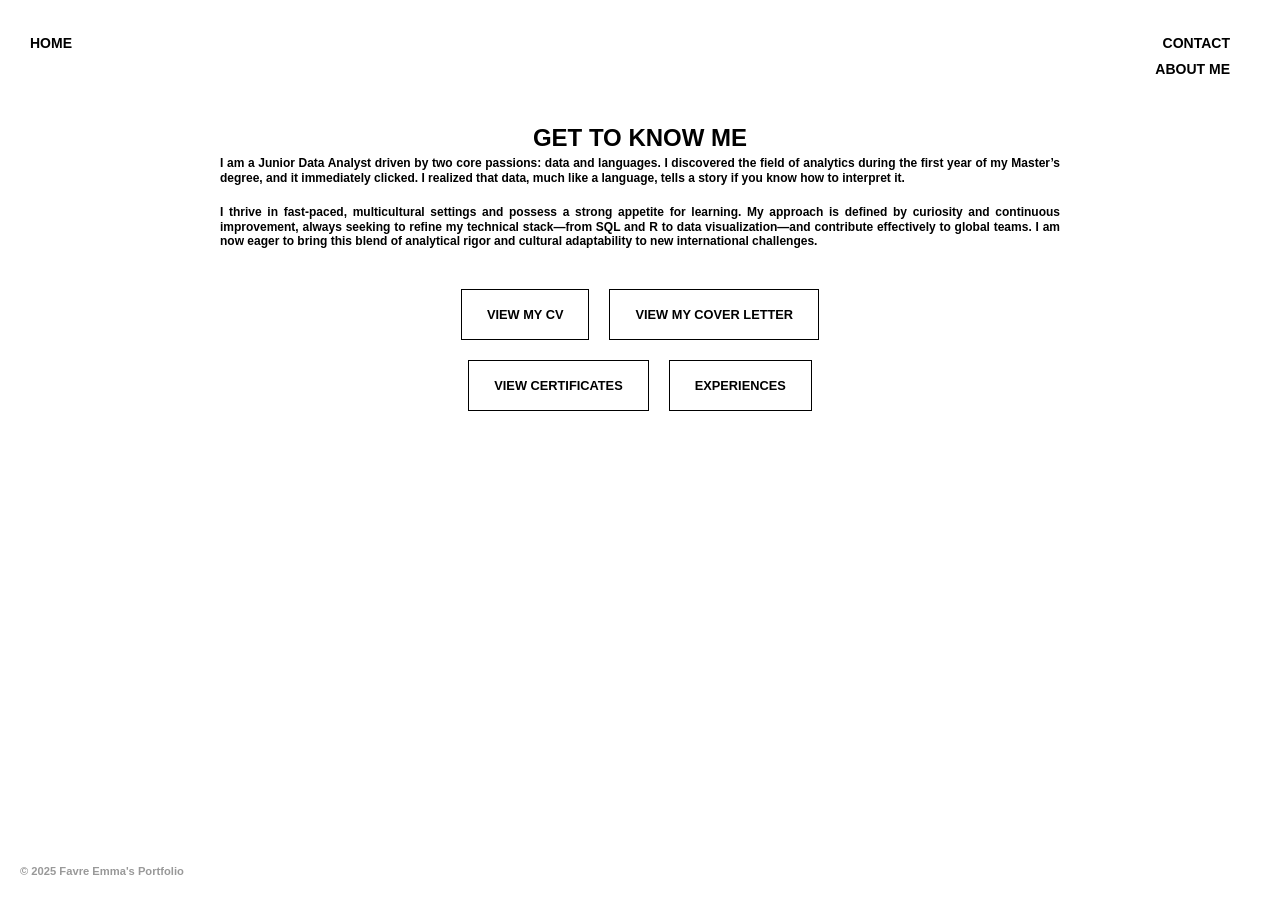
==== about-me.html @ 12399ba2 "update portfolio" ====
<!DOCTYPE html>
<html lang="fr">
    <head>
        <meta charset="UTF-8">
        <meta name="viewport" content="width=device-width, initial-scale=1.0">
        <title>About Me - Favre Emma</title>
        <link rel="stylesheet" href="style.css">
        <link rel="stylesheet" href="https://cdnjs.cloudflare.com/ajax/libs/font-awesome/5.15.4/css/all.min.css">
        <style>
            body {
                background-color: #fff !important;
            }

            /* --- Styles Communs Modaux --- */
            .modal-content {
                background: #fff;
                padding: 40px;
                border-radius: 15px;
                position: relative;
                box-shadow: 0 10px 40px rgba(0,0,0,0.2);
                margin: 5% auto;
                font-family: inherit; 
            }

            .modal-subtitle {
                text-transform: uppercase;
                letter-spacing: 2px;
                color: #888;
                font-size: 0.8rem;
                margin-bottom: 10px;
                display: block;
            }

            .modal-title {
                margin-bottom: 25px;
                font-weight: 700;
                color: #1a1a1a;
            }

            /* --- Grid Certificats --- */
            .cert-grid {
                display: grid;
                grid-template-columns: repeat(auto-fit, minmax(250px, 1fr));
                gap: 20px;
            }

            .cert-card {
                display: flex;
                align-items: center;
                padding: 20px;
                background: #fdfdfd;
                border: 1px solid #eee;
                border-radius: 12px;
                transition: transform 0.3s ease, box-shadow 0.3s ease;
            }

            .cert-card:hover {
                transform: translateY(-5px);
                box-shadow: 0 5px 15px rgba(0,0,0,0.05);
                border-color: #ddd;
            }

            .cert-icon {
                font-size: 1.8rem;
                margin-right: 20px;
                color: #333;
                width: 40px;
                text-align: center;
            }

            .cert-info h4 { margin: 0 0 5px 0; font-size: 1rem; color: #222; font-family: inherit;}
            .cert-info p { margin: 0 0 10px 0; font-size: 0.85rem; color: #777; font-family: inherit;}
            
            .cert-link {
                font-size: 0.7rem;
                text-decoration: none;
                color: #007bff;
                font-weight: bold;
                text-transform: uppercase;
                font-family: inherit;
            }

            /* --- Badges Expériences --- */
            .exp-badge-container {
                display: flex;
                flex-wrap: wrap;
                gap: 10px;
                justify-content: center;
                margin-top: 20px;
            }

            .exp-badge {
                background: #f8f9fa;
                border: 1px solid #e9ecef;
                padding: 8px 18px;
                border-radius: 50px;
                font-size: 0.85rem;
                color: #444;
                transition: all 0.3s ease;
                font-family: inherit; 
            }

            .exp-badge:hover {
                background: #333;
                color: #fff;
                transform: translateY(-2px);
            }

            .separator {
                display: flex;
                align-items: center;
                text-transform: uppercase;
                font-size: 0.75rem;
                font-weight: 600;
                color: #999;
                margin: 30px 0 15px;
                font-family: inherit; 
            }

            .separator::before, .separator::after {
                content: "";
                flex: 1;
                height: 1px;
                background: #eee;
            }
            .separator::before { margin-right: 15px; }
            .separator::after { margin-left: 15px; }
        </style>
    </head>
<body>

    <div class="sidebar left-sidebar">
        <div class="sidebar-nav">
            <a href="index.html" class="nav-link">HOME</a>
        </div>
    </div>

    <div class="sidebar right-sidebar">
        <div class="sidebar-nav">
            <a href="contact.html" class="nav-link">CONTACT</a>
            <a href="about-me.html" class="nav-link">ABOUT ME</a>
        </div>
    </div>

    <main class="main-content">
        <section class="intro-text about-me-text-container">
            <h1 class="about-me-title">GET TO KNOW ME</h1>
            <p>
                I am a Junior Data Analyst driven by two core passions: data and languages. I discovered the field of analytics during the first year of my Master’s degree, and it immediately clicked. I realized that data, much like a language, tells a story if you know how to interpret it.
            </p>
            <p>
                I thrive in fast-paced, multicultural settings and possess a strong appetite for learning. My approach is defined by curiosity and continuous improvement, always seeking to refine my technical stack—from SQL and R to data visualization—and contribute effectively to global teams. I am now eager to bring this blend of analytical rigor and cultural adaptability to new international challenges.
            </p>
            
            <div class="document-buttons-container">
                <div class="document-button" id="toggle-cv">VIEW MY CV</div>
                <div class="document-button" id="toggle-cover-letter">VIEW MY COVER LETTER</div>
            </div>

            <div class="document-buttons-container" style="margin-top: 20px;">
                <div class="document-button" id="toggle-certificates">VIEW CERTIFICATES</div>
                <div class="document-button" id="toggle-experiences">EXPERIENCES</div>
            </div>
        </section>
    </main>

    <div class="copyright">
        <span>© 2025 Favre Emma's Portfolio</span>
    </div>

    <div id="cv-modal" class="modal">
        <div class="modal-content large-modal">
            <span class="close-button">&times;</span>
            <embed src="assets/CV_Favre_Emma.pdf" type="application/pdf" width="100%" height="100%">
        </div>
    </div>

    <div id="cover-letter-modal" class="modal">
        <div class="modal-content large-modal">
            <span class="close-button">&times;</span>
            <embed src="assets/cover_letter.pdf" type="application/pdf" width="100%" height="100%">
        </div>
    </div>

    <div id="certificates-modal" class="modal">
        <div class="modal-content" style="max-width: 850px;">
            <span class="close-button">&times;</span>
            <span class="modal-subtitle">Technical Validations</span>
            <h2 class="modal-title">Professional Certifications</h2>

            <div class="cert-grid">
                <div class="cert-card">
                    <div class="cert-icon"><i class="fas fa-chart-bar"></i></div>
                    <div class="cert-info">
                        <h4>Google Data Analytics</h4>
                        <p>Google / Coursera</p>
                        <a href="https://www.credly.com/badges/39c1042d-2c14-4515-90c7-cbc25e7dd420/linked_in_profile" target="_blank" class="cert-link">Verify Credential</a>
                    </div>
                </div>

                <div class="cert-card">
                    <div class="cert-icon"><i class="fas fa-signal"></i></div>
                    <div class="cert-info">
                        <h4>Power BI Data Analyst</h4>
                        <p>Microsoft Professional</p>
                        <a href="#" target="_blank" class="cert-link">Verify Credential</a>
                    </div>
                </div>

                <div class="cert-card">
                    <div class="cert-icon"><i class="fas fa-table"></i></div>
                    <div class="cert-info">
                        <h4>Excel Skills for Business</h4>
                        <p>Macquarie University</p>
                        <a href="https://www.coursera.org/account/accomplishments/specialization/M859N2PY9HJC" target="_blank" class="cert-link">Verify Credential</a>
                    </div>
                </div>

                <div class="cert-card">
                    <div class="cert-icon"><i class="fas fa-gem"></i></div>
                    <div class="cert-info">
                        <h4>InsideLVMH Certificate</h4>
                        <p>LVMH Group</p>
                        <a href="assets/Inside_LVMH_Certificate.pdf" target="_blank" class="cert-link">Verify Certificate</a>
                    </div>
                </div>
            </div>
        </div>
    </div>

    <div id="experiences-modal" class="modal">
        <div class="modal-content" style="max-width: 650px;">
            <span class="close-button">&times;</span>
            <span class="modal-subtitle">Complementary Experiences</span>
            <h2 class="modal-title">Event Hosting Experience</h2>
            
            <p style="line-height: 1.7; color: #555; font-size: 0.95rem; font-family: inherit;"> 
                Alongside my studies, I have completed several assignments as a hostess for prestigious brands. These roles demonstrated my ability to adapt to fast-paced environments, work effectively in teams, and maintain high standards of professional communication.
            </p>
            
            <div class="separator">Key Collaborations</div>

            <div class="exp-badge-container">
                <span class="exp-badge">Renault</span>
                <span class="exp-badge">BYD</span>
                <span class="exp-badge">Hermès</span>
                <span class="exp-badge">Bolloré</span>
                <span class="exp-badge">Galeries Lafayette</span>
                <span class="exp-badge">Congrès des Maires</span>
                <span class="exp-badge">Puig x Rizzoli</span>
                <span class="exp-badge">Campus Cyber</span>
            </div>
        </div>
    </div>

    <script src="about-me.js"></script>
</body>
</html>
---- style.css ----
/* --- IMPORTS ET RÈGLES GÉNÉRALES --- */
@font-face {
    font-family: 'GilroyExtraBold';
    src: url('fonts/Gilroy-ExtraBold.woff') format('woff');
    font-weight: 800;
    font-style: normal;
}

@font-face {
    font-family: 'GilroyMedium';
    src: url('fonts/Gilroy-Medium.woff') format('woff');
    font-weight: 500;
    font-style: normal;
}

/* Réinitialisation de base */
*, ::before, ::after {
    box-sizing: border-box;
    margin: 0;
    padding: 0;
}

/* Force le fond blanc sur l'intégralité de la page */
html, body {
    background-color: #fff;
    color: #000;
    line-height: 1.5;
    font-family: 'GilroyExtraBold', sans-serif;
    font-weight: bold;
    min-height: 100vh;
    width: 100%;
    overflow-x: hidden;
}

/* Styles des barres latérales */
.sidebar {
    position: fixed;
    height: 100vh;
    top: 0;
    width: 220px;
    background-color: #fff;
    z-index: 20;
    display: none;
}

@media (min-width: 1024px) {
    .sidebar {
        display: block;
    }
}

.left-sidebar {
    left: 0;
    width: 150px;
}

.right-sidebar {
    right: 0;
    width: 150px;
}

.sidebar-nav {
    display: flex;
    flex-direction: column;
    justify-content: flex-start;
    padding-top: 35px;
    row-gap: 8px;
}

.left-sidebar .sidebar-nav {
    padding-left: 30px;
}

.right-sidebar .sidebar-nav {
    padding-right: 50px;
    align-items: flex-end;
}

.sidebar-nav a {
    text-decoration: none;
    font-family: 'GilroyExtraBold', sans-serif;
    font-size: 0.875rem;
    line-height: 17.5px;
    text-transform: uppercase;
    color: #000;
    position: relative;
    font-weight: bold;
}

/* Contenu principal */
.main-content {
    margin: 0 auto;
    padding-top: 120px;
    padding-bottom: 45px;
    display: flex;
    flex-direction: column;
    align-items: center;
    text-align: center;
    background-color: #fff;
    max-width: calc(100% - 440px);
}

/* Section du texte central */
.intro-text {
    max-width: 1140px;
    width: 100%;
    margin: 0 auto;
}

.intro-text p {
    font-family: 'GilroyMedium', sans-serif;
    font-size: 0.75rem;
    line-height: 14.56px;
    text-align: justify;
    margin-bottom: 20px;
}

/* Titre "VIEW PROJECTS" */
.projects-title {
    font-family: 'GilroyExtraBold', sans-serif;
    font-size: 24px;
    line-height: 29.71px;
    text-transform: uppercase;
    text-align: center;
    margin-top: 50px;
    margin-bottom: 50px;
    font-weight: bold;
    cursor: pointer;
    text-decoration: none;
    color: #000;
}

/* Titre "VIEW PROJECTS" sur la page d'accueil */
.view-projects-title {
    margin-bottom: 20px;
    cursor: default;
}

/* Styles spécifiques pour le titre SKILLS */
.skills-title {
    margin-top: 150px;
}

/* Section Copyright */
.copyright {
    position: fixed;
    bottom: 20px;
    left: 20px;
    font-family: 'GilroyMedium', sans-serif;
    font-size: 0.7rem;
    color: #999;
    z-index: 30;
}

@media (max-width: 1024px) {
    .copyright {
        display: none;
    }
}

/* --- Styles pour le formulaire de contact inspiré de YVMIN --- */
.contact-form-container {
    width: 100%;
    max-width: 500px;
    margin-top: 50px;
}

.contact-form-container form {
    display: flex;
    flex-direction: column;
    gap: 30px;
}

.form-group {
    display: flex;
    flex-direction: column;
    border-bottom: 1px solid #000;
    padding-bottom: 5px;
}

.form-group label {
    font-family: 'GilroyMedium', sans-serif;
    font-size: 0.75rem;
    color: #555;
    margin-bottom: 10px;
    text-transform: uppercase;
}

.form-group input,
.form-group textarea {
    border: none;
    background-color: transparent;
    outline: none;
    font-family: 'GilroyMedium', sans-serif;
    font-size: 1rem;
    color: #000;
    padding: 0;
    width: 100%;
    resize: none;
}

.form-group input:not(:placeholder-shown),
.form-group textarea:not(:placeholder-shown) {
    color: #000;
}

.form-group input:focus,
.form-group textarea:focus {
    color: #000;
}

.submit-btn {
    border: 1px solid #000;
    background-color: transparent;
    color: #000;
    font-family: 'GilroyExtraBold', sans-serif;
    text-transform: uppercase;
    font-size: 0.8rem;
    padding: 15px 30px;
    cursor: pointer;
    transition: background-color 0.3s, color 0.3s;
    width: fit-content;
    margin-top: 30px;
    align-self: center;
}

.submit-btn:hover {
    background-color: #000;
    color: #fff;
}

/* Styles pour le sous-titre de contact */
.contact-subtitle {
    font-weight: normal;
}

/* --- Styles pour les liens de la page de contact --- */
.contact-email a,
.contact-linkedin a {
    text-decoration: none;
    color: #0056b3; /* Couleur bleue pour les liens */
}

.contact-email a:hover,
.contact-linkedin a:hover {
    color: #003d7a; /* Un bleu plus foncé au survol */
}







/* --- Styles de la page des projets --- */
.projects-grid {
    display: flex;
    flex-wrap: wrap;
    justify-content: center;
    gap: 40px;
    margin-top: 50px;
    width: 100%;
    max-width: 1000px;
}

.project-folder {
    display: flex;
    flex-direction: column;
    align-items: center;
    text-align: center;
    text-decoration: none;
    color: #000;
    transition: transform 0.2s ease-in-out;
    width: 200px;
}

.folder-icon {
    width: 100px;
    height: auto;
}

.project-title-text {
    font-family: 'GilroyMedium', sans-serif;
    font-size: 0.8rem;
    line-height: 1.2;
    margin-top: 10px;
    font-weight: normal;
}

.project-folder:hover {
    transform: scale(1.05);
}

/* --- Styles de la section "Skills" --- */
.skills-grid {
    display: flex;
    flex-wrap: wrap;
    justify-content: center;
    gap: 40px;
    margin-top: 50px;
    width: 100%;
}

.skills-title {
    margin-top: 80px; /* Réduisez cette valeur pour remonter le titre et le pudding */
}

.skill-item {
    display: flex;
    flex-direction: column;
    align-items: center;
    text-align: center;
    text-decoration: none;
    color: #000;
    transition: transform 0.2s ease-in-out;
    width: 200px;
}

.skill-icon {
    width: 80px;
    height: auto;
}

.skill-item p {
    font-family: 'DM Sans', sans-serif;
    font-size: 0.8rem;
    line-height: 1.2;
    margin-top: 10px;
    font-weight: normal;
}

.skill-item:hover {
    transform: scale(1.05);
}

.languages-list {
    margin-top: 20px;
    text-align: center;
    font-family: 'DM Sans', sans-serif;
}

.languages-list p {
    margin: 5px 0;
    font-size: 0.9rem;
}

.hidden {
    display: none;
}

/* --- Styles pour la section du pudding --- */
.pudding-flex-container {
    display: flex;
    align-items: center;
    justify-content: center;
    width: 100%;
    margin-top: 40px;
    gap: 30px;
}

.pudding-image-wrapper {
    width: 400px;
    height: 400px;
    flex-shrink: 0;
}

.pudding-image {
    width: 100%;
    height: auto;
}

/* Styles pour les labels */
.pudding-label-container {
    display: flex;
    align-items: center;
    white-space: nowrap;
    flex-shrink: 0;
}

.pudding-label-container.label-left {
    position: relative;
    right: -218px;
    bottom: 100px;
}

.pudding-label-container.label-right {
    position: relative;
    left: -120px;
    bottom: 10px;
}

.pudding-label-container.label-left-bottom {
    position: relative;
    right: -100px;
    top: 100px;
}

.pudding-label-container.label-left-bottom .pudding-line {
    order: 2;
    margin-left: 10px;
}

.pudding-label-container a {
    font-family: 'GilroyExtraBold', sans-serif;
    font-size: 0.8rem;
    text-transform: uppercase;
    color: #000;
    text-decoration: none;
    cursor: pointer;
}

.pudding-line {
    height: 2px;
    background-color: #000;
    width: 100px;
}

.pudding-label-container.label-left .pudding-line {
    order: 2;
    margin-left: 10px;
}

.pudding-label-container.label-right {
    display: flex;
    align-items: center;
    white-space: nowrap;
    flex-shrink: 0;
    flex-direction: row-reverse;
}

.pudding-label-container.label-other-skills {
    flex-direction: row;
    position: relative;
    right: -208px;
    top: 50px;
}

.pudding-label-container.label-other-skills .pudding-line {
    order: 2;
    margin-right: 10px;
}

.skills-list {
    margin-top: 20px;
    text-align: center;
    font-family: 'GilroyMedium', sans-serif;
}

.skills-list h2 {
    font-size: 1.2rem;
    margin-top: 20px;
}

.skills-list p {
    margin: 5px 0;
    font-size: 0.9rem;
}

.hidden {
    display: none;
}


/* Style pour la note raffinée "à la japonaise" */
/* Styles pour la note "kawaii" */
.kawaii-note {
    font-family: 'Yomogi', cursive;
    font-size: 1.1rem;
    color: #444;
    background-color: #fff;
    border-radius: 8px;
    padding: 18px 30px;
    max-width: 550px;
    margin: 30px auto;
    text-align: center;
    box-shadow: 0 4px 10px rgba(0, 0, 0, 0.05);
    transition: transform 0.3s ease-in-out, box-shadow 0.3s ease-in-out;
    cursor: pointer;
    position: relative;
    overflow: hidden;
}

.kawaii-note:hover {
    transform: translateY(-4px);
    box-shadow: 0 6px 15px rgba(0, 0, 0, 0.08);
}

/* Style de l'étoile principale */
.star-icon {
    color: #d4af37;
    margin-right: 10px;
    font-size: 1.2rem;
    position: relative;
    display: inline-block;
    transition: transform 0.3s ease-in-out;
}

/* Animation de l'étoile au survol de la note */
.kawaii-note:hover .star-icon {
    animation: bounce-scale 0.5s ease-out forwards;
}

@keyframes bounce-scale {
    0% { transform: scale(1); }
    50% { transform: scale(1.3); }
    100% { transform: scale(1); }
}

/* Correction pour le titre "SKILLS" */
.skills-title {
    cursor: default;
}

/* --- Styles pour la fenêtre modale (VERSION CORRIGÉE ET FINALE) --- */
.modal {
    display: none;
    position: fixed;
    z-index: 100;
    left: 0;
    top: 0;
    width: 100%;
    height: 100%;
    overflow: auto;
    background-color: rgba(0,0,0,0.8);
    font-family: 'GilroyMedium', sans-serif;
}

.modal-content {
    background-color: #fefefe;
    border: 1px solid #888;
    border-radius: 10px;
    padding: 20px;
    margin: 15% auto;
    width: 80%;
    max-width: 400px;
    position: relative;
    text-align: center;
}

/* Ces règles ciblent les modales de grande taille (CV, etc.) */
.modal-content.large-modal {
    width: 90%;
    max-width: 1000px;
    height: 95vh;
    padding: 0;
    margin: 2.5vh auto; /* Centrage de la fenêtre de manière plus fiable */
    display: flex; /* Utilise Flexbox pour que le contenu se redimensionne */
    justify-content: center;
    align-items: center;
}

.close-button {
    color: #fff;
    position: absolute;
    top: 15px;
    right: 25px;
    font-size: 30px;
    font-weight: bold;
    cursor: pointer;
    z-index: 1;
}

.close-button:hover,
.close-button:focus {
    color: #ccc;
    text-decoration: none;
}

.modal-content.large-modal embed {
    width: 100%;
    height: 100%;
    border-radius: 10px;
}

/* Les styles suivants ne sont pas modifiés */
.modal-body h2 {
    font-size: 1.2rem;
    margin-top: 20px;
}

.modal-body p {
    margin: 5px 0;
    font-size: 0.9rem;
    font-family: 'GilroyMedium', sans-serif;
    font-weight: normal;
}

.document-buttons-container {
    display: flex;
    justify-content: center;
    gap: 20px;
    margin-top: 40px;
}

.document-button {
    font-family: 'GilroyExtraBold', sans-serif;
    font-size: 0.8rem;
    text-transform: uppercase;
    color: #000;
    text-decoration: none;
    border: 1px solid #000;
    padding: 15px 25px;
    cursor: pointer;
    transition: background-color 0.3s, color 0.3s;
}

.document-button:hover {
    background-color: #000;
    color: #fff;
}

.large-modal .modal-content {
    width: 90%;
    max-width: 1000px; /* J'ai augmenté la largeur maximale */
    height: 205vh; /* J'ai augmenté la hauteur pour qu'elle soit plus grande */
    padding: 0;
    margin-top: 2.5vh; /* J'ai diminué la marge pour la centrer */
}

.large-modal embed {
    border-radius: 10px;
}






.project-case-study-title {
    font-family: 'GilroyExtraBold', sans-serif;
    font-size: 2.5rem;
    line-height: 1.2;
    text-transform: uppercase;
    text-align: center;
    margin-bottom: 30px;
    max-width: 800px;
    margin-left: auto;
    margin-right: auto;
}

.project-intro-text {
    width: 100%;
    max-width: 800px;
    margin: 0 auto 50px auto;
    text-align: justify;
}

.project-intro-text p {
    font-family: 'GilroyMedium', sans-serif;
    font-size: 0.9rem;
    line-height: 1.6;
    margin-bottom: 20px;
}

/* Styles spécifiques pour les pages de projet */
body.project-page .main-content {
    max-width: 100%; /* Permet au contenu de s'étendre sur toute la largeur */
    padding: 0 50px; /* Ajoute un peu de marge sur les côtés */
}

.tableau-container {
    box-shadow: 0 4px 8px rgba(0,0,0,0.1);
    border-radius: 8px;
    overflow: hidden;
    width: 100%;
}

/* Styles pour le titre de la page de projet */
.project-case-study-title {
    font-family: 'GilroyExtraBold', sans-serif;
    font-size: 1.8rem;
    text-transform: uppercase;
    margin-top: 50px; /* Ajoute un espace de 50 pixels au-dessus du titre */
}

/* Styles pour le titre de section "Bellabeat Company" */
.project-intro-text .section-title {
    font-family: 'GilroyExtraBold', sans-serif;
    font-size: 1rem;
    text-transform: uppercase;
}
.small-text {
    font-size: 0.9rem; /* Réduisez cette valeur pour une taille encore plus petite */
}


/* --- Styles pour l'infobulle près du bouton --- */
.report-info-container {
    display: flex;
    align-items: center;
    margin-top: 15px;
}

.tooltip-container {
    position: relative;
    display: flex;
    align-items: center;
    margin-left: 10px;
    cursor: pointer;
    transition: transform 0.2s ease-in-out;
}

.tooltip-container:hover {
    transform: scale(1.1); /* L'icône et le texte grossissent au survol */
}

.info-icon, .info-text {
    font-size: 1rem;
    color: #666;
}

.info-text {
    margin-left: 5px;
}

.tooltip-text {
    visibility: hidden;
    width: 250px;
    background-color: #f9f9f9;
    color: #333;
    text-align: center;
    border-radius: 6px;
    padding: 10px;
    position: absolute;
    z-index: 1;
    bottom: 125%;
    left: 50%;
    margin-left: -125px;
    opacity: 0;
    transition: opacity 0.3s;
    border: 1px solid #000;
    box-shadow: 4px 4px 0px 0px #000;
}

.tooltip-text::after {
    content: "";
    position: absolute;
    top: 100%;
    left: 50%;
    margin-left: -5px;
    border-width: 5px;
    border-style: solid;
    border-color: #000 transparent transparent transparent;
}

.tooltip-container:hover .tooltip-text {
    visibility: visible;
    opacity: 1;
}

.tooltip-text strong {
    font-weight: 700;
}


/* --- Styles pour la page Data Analytics Skills --- */
.skills-grid {
    display: grid;
    grid-template-columns: repeat(auto-fit, minmax(280px, 1fr));
    gap: 30px;
    margin-top: 50px;
    padding: 0 50px;
}

.skill-card {
    display: block;
    position: relative;
    overflow: hidden;
    height: 200px; /* Augmente la hauteur de la carte pour l'image */
    border: 2px solid #000;
    text-align: center;
    text-decoration: none; /* Enlève le soulignement du lien */
    transition: transform 0.3s ease, box-shadow 0.3s ease;
}

.skill-image {
    width: 100%;
    height: 100%;
    object-fit: cover; /* Assure que l'image couvre toute la zone sans déformation */
    opacity: 0.5; /* Rend l'image semi-transparente pour que le texte soit lisible */
    transition: transform 0.3s ease, opacity 0.3s ease;
}

.skill-content {
    position: absolute;
    top: 50%;
    left: 50%;
    transform: translate(-50%, -50%);
    width: 100%;
    padding: 10px;
    box-sizing: border-box;
}

.skill-title {
    font-family: 'GilroyExtraBold', sans-serif;
    font-size: 1.2rem;
    color: #000; /* Assure que la couleur est bien visible */
    text-transform: uppercase;
}

.skill-card:hover {
    transform: translateY(-5px);
    box-shadow: 10px 10px 0px 0px #000;
}

.skill-card:hover .skill-image {
    opacity: 0.7; /* L'image devient plus opaque au survol */
    transform: scale(1.05); /* Effet de zoom léger */
}
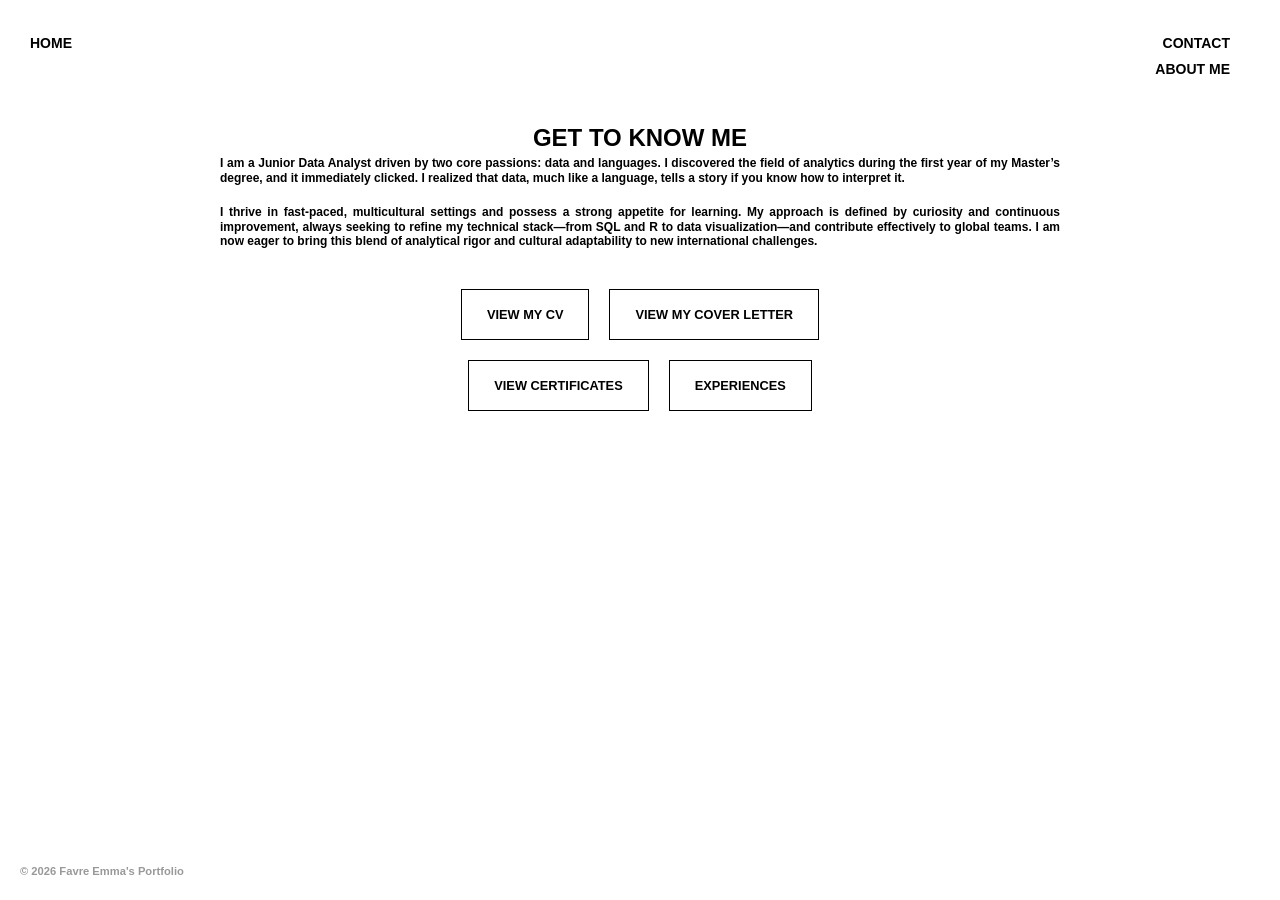
==== commit 4a415a77: "Ajout multilingue" ====
--- a/about-me.html
+++ b/about-me.html
@@ -11,7 +11,20 @@
                 background-color: #fff !important;
             }
 
-            /* --- Styles Communs Modaux --- */
+            /* --- Styles Structurels des Modaux --- */
+            .modal {
+                display: none; /* Caché par défaut */
+                position: fixed;
+                z-index: 9999; /* Reste toujours au-dessus du contenu */
+                left: 0;
+                top: 0;
+                width: 100%;
+                height: 100%;
+                overflow: auto;
+                background-color: rgba(0,0,0,0.5); /* Fond semi-transparent sombre */
+                backdrop-filter: blur(4px); /* Léger flou artistique en arrière-plan */
+            }
+
             .modal-content {
                 background: #fff;
                 padding: 40px;
@@ -20,6 +33,40 @@
                 box-shadow: 0 10px 40px rgba(0,0,0,0.2);
                 margin: 5% auto;
                 font-family: inherit; 
+                width: 90%;
+                max-width: 600px;
+                box-sizing: border-box;
+            }
+
+            /* Taille spécifique pour l'affichage des PDF (CV et Lettre) */
+            .large-modal {
+                max-width: 900px;
+                height: 80vh;
+                display: flex;
+                flex-direction: column;
+            }
+
+            .large-modal embed {
+                flex: 1;
+                border-radius: 8px;
+                border: 1px solid #eee;
+                margin-top: 10px;
+            }
+
+            /* Bouton Fermer (X) */
+            .close-button {
+                position: absolute;
+                top: 15px;
+                right: 20px;
+                color: #aaa;
+                font-size: 28px;
+                font-weight: bold;
+                cursor: pointer;
+                transition: color 0.2s ease;
+            }
+
+            .close-button:hover {
+                color: #333;
             }
 
             .modal-subtitle {
@@ -125,47 +172,57 @@
             }
             .separator::before { margin-right: 15px; }
             .separator::after { margin-left: 15px; }
+
+            /* Style curseur pour les boutons cliquables */
+            .document-button {
+                cursor: pointer;
+            }
         </style>
     </head>
+
 <body>
 
     <div class="sidebar left-sidebar">
         <div class="sidebar-nav">
-            <a href="index.html" class="nav-link">HOME</a>
+            <a href="index.html" class="nav-link" data-lang-fr="ACCUEIL" data-lang-en="HOME">HOME</a>
         </div>
     </div>
 
     <div class="sidebar right-sidebar">
         <div class="sidebar-nav">
-            <a href="contact.html" class="nav-link">CONTACT</a>
-            <a href="about-me.html" class="nav-link">ABOUT ME</a>
+            <a href="contact.html" class="nav-link" data-lang-fr="CONTACT" data-lang-en="CONTACT">CONTACT</a>
+            <a href="about-me.html" class="nav-link" data-lang-fr="À PROPOS" data-lang-en="ABOUT ME">ABOUT ME</a>
         </div>
     </div>
 
     <main class="main-content">
         <section class="intro-text about-me-text-container">
-            <h1 class="about-me-title">GET TO KNOW ME</h1>
-            <p>
+            <h1 class="about-me-title" data-lang-fr="APPRENEZ À ME CONNAÎTRE" data-lang-en="GET TO KNOW ME">GET TO KNOW ME</h1>
+            
+            <p data-lang-fr="Je suis une Data Analyste Junior animée par deux passions fondamentales : les données et les langues. J'ai découvert le domaine de l'analyse de données au cours de la première année de mon Master, et cela a été un véritable coup de foudre professionnel. J'ai réalisé que les données, tout comme une langue, racontent une histoire si l'on sait comment les interpréter." 
+               data-lang-en="I am a Junior Data Analyst driven by two core passions: data and languages. I discovered the field of analytics during the first year of my Master’s degree, and it immediately clicked. I realized that data, much like a language, tells a story if you know how to interpret it.">
                 I am a Junior Data Analyst driven by two core passions: data and languages. I discovered the field of analytics during the first year of my Master’s degree, and it immediately clicked. I realized that data, much like a language, tells a story if you know how to interpret it.
             </p>
-            <p>
+            
+            <p data-lang-fr="Nourrie par une grande curiosité et une volonté de m'améliorer continuellement, j'évolue avec aisance dans des environnements multiculturels au rythme soutenu. Je cherche constamment à enrichir mes compétences techniques — de SQL et R à la visualisation de données — afin de collaborer efficacement au sein d'équipes internationales. Je suis désormais impatiente de mettre cette alliance de rigueur analytique et d'adaptabilité culturelle au service de nouveaux défis à l'international." 
+               data-lang-en="I thrive in fast-paced, multicultural settings and possess a strong appetite for learning. My approach is defined by curiosity and continuous improvement, always seeking to refine my technical stack—from SQL and R to data visualization—and contribute effectively to global teams. I am now eager to bring this blend of analytical rigor and cultural adaptability to new international challenges.">
                 I thrive in fast-paced, multicultural settings and possess a strong appetite for learning. My approach is defined by curiosity and continuous improvement, always seeking to refine my technical stack—from SQL and R to data visualization—and contribute effectively to global teams. I am now eager to bring this blend of analytical rigor and cultural adaptability to new international challenges.
             </p>
             
             <div class="document-buttons-container">
-                <div class="document-button" id="toggle-cv">VIEW MY CV</div>
-                <div class="document-button" id="toggle-cover-letter">VIEW MY COVER LETTER</div>
+                <div class="document-button" id="toggle-cv" data-lang-fr="VOIR MON CV" data-lang-en="VIEW MY CV">VIEW MY CV</div>
+                <div class="document-button" id="toggle-cover-letter" data-lang-fr="VOIR MA LETTRE DE MOTIVATION" data-lang-en="VIEW MY COVER LETTER">VIEW MY COVER LETTER</div>
             </div>
 
             <div class="document-buttons-container" style="margin-top: 20px;">
-                <div class="document-button" id="toggle-certificates">VIEW CERTIFICATES</div>
-                <div class="document-button" id="toggle-experiences">EXPERIENCES</div>
+                <div class="document-button" id="toggle-certificates" data-lang-fr="VOIR LES CERTIFICATS" data-lang-en="VIEW CERTIFICATES">VIEW CERTIFICATES</div>
+                <div class="document-button" id="toggle-experiences" data-lang-fr="EXPÉRIENCES" data-lang-en="EXPERIENCES">EXPERIENCES</div>
             </div>
         </section>
     </main>
 
     <div class="copyright">
-        <span>© 2025 Favre Emma's Portfolio</span>
+        <span>© 2026 Favre Emma's Portfolio</span>
     </div>
 
     <div id="cv-modal" class="modal">
@@ -185,8 +242,8 @@
     <div id="certificates-modal" class="modal">
         <div class="modal-content" style="max-width: 850px;">
             <span class="close-button">&times;</span>
-            <span class="modal-subtitle">Technical Validations</span>
-            <h2 class="modal-title">Professional Certifications</h2>
+            <span class="modal-subtitle" data-lang-fr="Validations Techniques" data-lang-en="Technical Validations">Technical Validations</span>
+            <h2 class="modal-title" data-lang-fr="Certifications Professionnelles" data-lang-en="Professional Certifications">Professional Certifications</h2>
 
             <div class="cert-grid">
                 <div class="cert-card">
@@ -194,7 +251,7 @@
                     <div class="cert-info">
                         <h4>Google Data Analytics</h4>
                         <p>Google / Coursera</p>
-                        <a href="https://www.credly.com/badges/39c1042d-2c14-4515-90c7-cbc25e7dd420/linked_in_profile" target="_blank" class="cert-link">Verify Credential</a>
+                        <a href="https://www.credly.com/badges/39c1042d-2c14-4515-90c7-cbc25e7dd420/linked_in_profile" target="_blank" class="cert-link" data-lang-fr="VÉRIFIER LE BADGE" data-lang-en="Verify Credential">Verify Credential</a>
                     </div>
                 </div>
 
@@ -203,7 +260,7 @@
                     <div class="cert-info">
                         <h4>Power BI Data Analyst</h4>
                         <p>Microsoft Professional</p>
-                        <a href="#" target="_blank" class="cert-link">Verify Credential</a>
+                        <a href="https://coursera.org/share/a0f0828ec535c478d656e45df797df28" target="_blank" class="cert-link" data-lang-fr="VÉRIFIER LE BADGE" data-lang-en="Verify Credential">Verify Credential</a>
                     </div>
                 </div>
 
@@ -212,7 +269,7 @@
                     <div class="cert-info">
                         <h4>Excel Skills for Business</h4>
                         <p>Macquarie University</p>
-                        <a href="https://www.coursera.org/account/accomplishments/specialization/M859N2PY9HJC" target="_blank" class="cert-link">Verify Credential</a>
+                        <a href="https://www.coursera.org/account/accomplishments/specialization/M859N2PY9HJC" target="_blank" class="cert-link" data-lang-fr="VÉRIFIER LE BADGE" data-lang-en="Verify Credential">Verify Credential</a>
                     </div>
                 </div>
 
@@ -221,7 +278,7 @@
                     <div class="cert-info">
                         <h4>InsideLVMH Certificate</h4>
                         <p>LVMH Group</p>
-                        <a href="assets/Inside_LVMH_Certificate.pdf" target="_blank" class="cert-link">Verify Certificate</a>
+                        <a href="assets/Inside_LVMH_Certificate.pdf" target="_blank" class="cert-link" data-lang-fr="VÉRIFIER LE CERTIFICAT" data-lang-en="Verify Certificate">Verify Certificate</a>
                     </div>
                 </div>
             </div>
@@ -231,16 +288,19 @@
     <div id="experiences-modal" class="modal">
         <div class="modal-content" style="max-width: 650px;">
             <span class="close-button">&times;</span>
-            <span class="modal-subtitle">Complementary Experiences</span>
-            <h2 class="modal-title">Event Hosting Experience</h2>
-            
-            <p style="line-height: 1.7; color: #555; font-size: 0.95rem; font-family: inherit;"> 
+            <span class="modal-subtitle" data-lang-fr="Expériences Complémentaires" data-lang-en="Complementary Experiences">Complementary Experiences</span>
+            <h2 class="modal-title" data-lang-fr="Expérience en événementiel" data-lang-en="Event Hosting Experience">Event Hosting Experience</h2>
+            
+            <p style="line-height: 1.7; color: #555; font-size: 0.95rem; font-family: inherit;" 
+               data-lang-fr="En parallèle de mes études, j'ai réalisé plusieurs missions d'hôtesse d'accueil pour des marques prestigieuses. Ces rôles ont démontré ma capacité à m'adapter à des environnements exigeants, à travailler efficacement en équipe et à maintenir d'excellents standards de communication professionnelle." 
+               data-lang-en="Alongside my studies, I have completed several assignments as a hostess for prestigious brands. These roles demonstrated my ability to adapt to fast-paced environments, work effectively in teams, and maintain high standards of professional communication."> 
                 Alongside my studies, I have completed several assignments as a hostess for prestigious brands. These roles demonstrated my ability to adapt to fast-paced environments, work effectively in teams, and maintain high standards of professional communication.
             </p>
             
-            <div class="separator">Key Collaborations</div>
+            <div class="separator" data-lang-fr="Collaborations Clés" data-lang-en="Key Collaborations">Key Collaborations</div>
 
             <div class="exp-badge-container">
+                <span class="exp-badge">Roland Garros</span>
                 <span class="exp-badge">Renault</span>
                 <span class="exp-badge">BYD</span>
                 <span class="exp-badge">Hermès</span>
@@ -248,11 +308,11 @@
                 <span class="exp-badge">Galeries Lafayette</span>
                 <span class="exp-badge">Congrès des Maires</span>
                 <span class="exp-badge">Puig x Rizzoli</span>
-                <span class="exp-badge">Campus Cyber</span>
+                <span class="exp-badge">Go Entrepreneur</span>
             </div>
         </div>
     </div>
 
-    <script src="about-me.js"></script>
+<script src="script.js" defer></script>
 </body>
 </html>
--- a/style.css
+++ b/style.css
@@ -11,6 +11,15 @@
     src: url('fonts/Gilroy-Medium.woff') format('woff');
     font-weight: 500;
     font-style: normal;
+}
+
+/* Variables globales */
+:root {
+    --dialog-text-color: #000;
+    --dialog-border-color: #e9e6e2; /* Couleur beige/gris très clair ultra chic */
+    --dialog-border-width: 1px;
+    --dialog-padding: 1.5rem;
+    --dialog-font-size: 12px;
 }
 
 /* Réinitialisation de base */
@@ -87,7 +96,7 @@
     font-weight: bold;
 }
 
-/* Contenu principal */
+/* Contenu principal (Standard pour Accueil / Contact) */
 .main-content {
     margin: 0 auto;
     padding-top: 120px;
@@ -158,7 +167,7 @@
     }
 }
 
-/* --- Styles pour le formulaire de contact inspiré de YVMIN --- */
+/* --- Styles pour le formulaire de contact --- */
 .contact-form-container {
     width: 100%;
     max-width: 500px;
@@ -229,28 +238,20 @@
     color: #fff;
 }
 
-/* Styles pour le sous-titre de contact */
 .contact-subtitle {
     font-weight: normal;
 }
 
-/* --- Styles pour les liens de la page de contact --- */
 .contact-email a,
 .contact-linkedin a {
     text-decoration: none;
-    color: #0056b3; /* Couleur bleue pour les liens */
+    color: #0056b3;
 }
 
 .contact-email a:hover,
 .contact-linkedin a:hover {
-    color: #003d7a; /* Un bleu plus foncé au survol */
-}
-
-
-
-
-
-
+    color: #003d7a;
+}
 
 /* --- Styles de la page des projets --- */
 .projects-grid {
@@ -293,44 +294,52 @@
 
 /* --- Styles de la section "Skills" --- */
 .skills-grid {
-    display: flex;
-    flex-wrap: wrap;
-    justify-content: center;
-    gap: 40px;
+    display: grid;
+    grid-template-columns: repeat(2, minmax(280px, 1fr));
+    gap: 30px;
+    width: 100%;
+    max-width: 1000px;
     margin-top: 50px;
-    width: 100%;
-}
-
-.skills-title {
-    margin-top: 80px; /* Réduisez cette valeur pour remonter le titre et le pudding */
-}
-
-.skill-item {
+}
+
+.skill-card {
+    border: 2px solid #000;
+    padding: 40px;
+    text-align: center;
+    text-decoration: none;
+    color: #000;
+    background-color: #fff;
     display: flex;
     flex-direction: column;
     align-items: center;
-    text-align: center;
-    text-decoration: none;
-    color: #000;
-    transition: transform 0.2s ease-in-out;
-    width: 200px;
+    justify-content: center;
+    min-height: 250px;
+    transition: transform 0.3s ease, box-shadow 0.3s ease;
+}
+
+.skill-card:hover {
+    transform: translateY(-5px);
+    box-shadow: 10px 10px 0px 0px #000;
 }
 
 .skill-icon {
-    width: 80px;
+    width: 60px;
     height: auto;
-}
-
-.skill-item p {
-    font-family: 'DM Sans', sans-serif;
-    font-size: 0.8rem;
-    line-height: 1.2;
-    margin-top: 10px;
+    margin-bottom: 20px;
+}
+
+.skill-card h3 {
+    font-family: 'GilroyExtraBold', sans-serif;
+    font-size: 1.1rem;
+    text-transform: uppercase;
+    margin-bottom: 15px;
+}
+
+.skill-card p {
+    font-family: 'GilroyMedium', sans-serif;
+    font-size: 0.85rem;
+    line-height: 1.5;
     font-weight: normal;
-}
-
-.skill-item:hover {
-    transform: scale(1.05);
 }
 
 .languages-list {
@@ -369,7 +378,7 @@
     height: auto;
 }
 
-/* Styles pour les labels */
+/* Styles pour les labels du pudding */
 .pudding-label-container {
     display: flex;
     align-items: center;
@@ -456,12 +465,6 @@
     font-size: 0.9rem;
 }
 
-.hidden {
-    display: none;
-}
-
-
-/* Style pour la note raffinée "à la japonaise" */
 /* Styles pour la note "kawaii" */
 .kawaii-note {
     font-family: 'Yomogi', cursive;
@@ -485,7 +488,6 @@
     box-shadow: 0 6px 15px rgba(0, 0, 0, 0.08);
 }
 
-/* Style de l'étoile principale */
 .star-icon {
     color: #d4af37;
     margin-right: 10px;
@@ -495,7 +497,6 @@
     transition: transform 0.3s ease-in-out;
 }
 
-/* Animation de l'étoile au survol de la note */
 .kawaii-note:hover .star-icon {
     animation: bounce-scale 0.5s ease-out forwards;
 }
@@ -506,12 +507,12 @@
     100% { transform: scale(1); }
 }
 
-/* Correction pour le titre "SKILLS" */
 .skills-title {
     cursor: default;
-}
-
-/* --- Styles pour la fenêtre modale (VERSION CORRIGÉE ET FINALE) --- */
+    margin-top: 80px; 
+}
+
+/* --- Styles pour la fenêtre modale compétences --- */
 .modal {
     display: none;
     position: fixed;
@@ -537,20 +538,8 @@
     text-align: center;
 }
 
-/* Ces règles ciblent les modales de grande taille (CV, etc.) */
-.modal-content.large-modal {
-    width: 90%;
-    max-width: 1000px;
-    height: 95vh;
-    padding: 0;
-    margin: 2.5vh auto; /* Centrage de la fenêtre de manière plus fiable */
-    display: flex; /* Utilise Flexbox pour que le contenu se redimensionne */
-    justify-content: center;
-    align-items: center;
-}
-
 .close-button {
-    color: #fff;
+    color: #000;
     position: absolute;
     top: 15px;
     right: 25px;
@@ -560,24 +549,6 @@
     z-index: 1;
 }
 
-.close-button:hover,
-.close-button:focus {
-    color: #ccc;
-    text-decoration: none;
-}
-
-.modal-content.large-modal embed {
-    width: 100%;
-    height: 100%;
-    border-radius: 10px;
-}
-
-/* Les styles suivants ne sont pas modifiés */
-.modal-body h2 {
-    font-size: 1.2rem;
-    margin-top: 20px;
-}
-
 .modal-body p {
     margin: 5px 0;
     font-size: 0.9rem;
@@ -585,6 +556,7 @@
     font-weight: normal;
 }
 
+/* --- BLOCS "VIEW MY CV / COVER LETTER" --- */
 .document-buttons-container {
     display: flex;
     justify-content: center;
@@ -609,30 +581,12 @@
     color: #fff;
 }
 
-.large-modal .modal-content {
-    width: 90%;
-    max-width: 1000px; /* J'ai augmenté la largeur maximale */
-    height: 205vh; /* J'ai augmenté la hauteur pour qu'elle soit plus grande */
-    padding: 0;
-    margin-top: 2.5vh; /* J'ai diminué la marge pour la centrer */
-}
-
-.large-modal embed {
-    border-radius: 10px;
-}
-
-
-
-
-
-
 .project-case-study-title {
     font-family: 'GilroyExtraBold', sans-serif;
-    font-size: 2.5rem;
-    line-height: 1.2;
+    font-size: 1.8rem;
     text-transform: uppercase;
-    text-align: center;
-    margin-bottom: 30px;
+    margin-top: 50px;
+    text-align: center;
     max-width: 800px;
     margin-left: auto;
     margin-right: auto;
@@ -652,45 +606,66 @@
     margin-bottom: 20px;
 }
 
-/* Styles spécifiques pour les pages de projet */
+/* ==========================================================================
+   MODIFICATIONS CRITIQUES POUR LA PAGE PROJET (RÈGLE LE PROBLÈME DE COUPURE)
+   ========================================================================== */
 body.project-page .main-content {
-    max-width: 100%; /* Permet au contenu de s'étendre sur toute la largeur */
-    padding: 0 50px; /* Ajoute un peu de marge sur les côtés */
-}
-
+    max-width: 100% !important; 
+    width: 100% !important;
+    padding: 0 50px !important;
+    margin: 0 auto !important;
+    display: block !important; /* Sort du mode Flexbox centré vertical global */
+}
+
+/* Section conteneur qui encapsule le titre et le tableau de bord */
+.tableau-section {
+    width: 100% !important;
+    max-width: 1140px !important; 
+    margin: 45px auto !important;
+    padding: 0 !important;
+    display: block !important;
+    clear: both !important;
+}
+
+/* Le cadre externe du Dashboard avec Flexbox forcé au démarrage gauche */
 .tableau-container {
-    box-shadow: 0 4px 8px rgba(0,0,0,0.1);
+    width: 100% !important;
+    height: 850px !important;
+    overflow-x: auto !important; /* Ajoute une barre de défilement horizontale propre si l'écran réduit */
+    overflow-y: hidden !important;
     border-radius: 8px;
-    overflow: hidden;
-    width: 100%;
-}
-
-/* Styles pour le titre de la page de projet */
-.project-case-study-title {
-    font-family: 'GilroyExtraBold', sans-serif;
-    font-size: 1.8rem;
-    text-transform: uppercase;
-    margin-top: 50px; /* Ajoute un espace de 50 pixels au-dessus du titre */
-}
-
-/* Styles pour le titre de section "Bellabeat Company" */
-.project-intro-text .section-title {
-    font-family: 'GilroyExtraBold', sans-serif;
-    font-size: 1rem;
-    text-transform: uppercase;
-}
-.small-text {
-    font-size: 0.9rem; /* Réduisez cette valeur pour une taille encore plus petite */
-}
-
+    box-shadow: 0 4px 12px rgba(0,0,0,0.05);
+    background: #fdfdfd;
+    position: relative !important;
+    display: flex !important;
+    justify-content: flex-start !important; /* Force le chargement strict depuis le bord 0px gauche */
+    align-items: flex-start !important;
+}
+
+/* Cible le div injecté par Tableau Public */
+.tableauPlaceholder {
+    margin: 0 !important;
+    padding: 0 !important;
+    width: 100% !important;
+    height: 850px !important;
+    position: relative !important;
+    left: 0 !important;
+}
+
+/* Force l'objet interne et l'iframe injecté à coller à gauche et prendre 100% sans décalage */
+.tableauViz, 
+.tableauPlaceholder iframe, 
+.tableauPlaceholder object {
+    width: 100% !important;
+    height: 850px !important;
+    margin: 0 !important;
+    padding: 0 !important;
+    position: absolute !important;
+    left: 0 !important;
+    top: 0 !important;
+}
 
 /* --- Styles pour l'infobulle près du bouton --- */
-.report-info-container {
-    display: flex;
-    align-items: center;
-    margin-top: 15px;
-}
-
 .tooltip-container {
     position: relative;
     display: flex;
@@ -701,7 +676,7 @@
 }
 
 .tooltip-container:hover {
-    transform: scale(1.1); /* L'icône et le texte grossissent au survol */
+    transform: scale(1.1);
 }
 
 .info-icon, .info-text {
@@ -732,78 +707,210 @@
     box-shadow: 4px 4px 0px 0px #000;
 }
 
-.tooltip-text::after {
-    content: "";
-    position: absolute;
-    top: 100%;
-    left: 50%;
-    margin-left: -5px;
-    border-width: 5px;
-    border-style: solid;
-    border-color: #000 transparent transparent transparent;
-}
-
 .tooltip-container:hover .tooltip-text {
     visibility: visible;
     opacity: 1;
 }
 
-.tooltip-text strong {
-    font-weight: 700;
-}
-
-
-/* --- Styles pour la page Data Analytics Skills --- */
-.skills-grid {
-    display: grid;
-    grid-template-columns: repeat(auto-fit, minmax(280px, 1fr));
-    gap: 30px;
-    margin-top: 50px;
-    padding: 0 50px;
-}
-
-.skill-card {
-    display: block;
-    position: relative;
-    overflow: hidden;
-    height: 200px; /* Augmente la hauteur de la carte pour l'image */
-    border: 2px solid #000;
-    text-align: center;
-    text-decoration: none; /* Enlève le soulignement du lien */
-    transition: transform 0.3s ease, box-shadow 0.3s ease;
-}
-
-.skill-image {
-    width: 100%;
-    height: 100%;
-    object-fit: cover; /* Assure que l'image couvre toute la zone sans déformation */
-    opacity: 0.5; /* Rend l'image semi-transparente pour que le texte soit lisible */
-    transition: transform 0.3s ease, opacity 0.3s ease;
-}
-
-.skill-content {
-    position: absolute;
-    top: 50%;
-    left: 50%;
-    transform: translate(-50%, -50%);
-    width: 100%;
-    padding: 10px;
-    box-sizing: border-box;
-}
-
-.skill-title {
-    font-family: 'GilroyExtraBold', sans-serif;
-    font-size: 1.2rem;
-    color: #000; /* Assure que la couleur est bien visible */
+/* ============================================================
+   CONFIGURATION MOBILE ET TABLETTE 
+   ============================================================ */
+@media screen and (max-width: 1023px) {
+    .sidebar {
+        display: block !important;
+        position: relative !important;
+        width: 100% !important;
+        height: auto !important;
+        background-color: #fff !important;
+        z-index: 100 !important;
+    }
+
+    .sidebar-nav {
+        flex-direction: row !important;
+        justify-content: center !important;
+        align-items: center !important;
+        padding: 15px !important;
+        gap: 20px !important;
+        flex-wrap: wrap !important;
+    }
+
+    .left-sidebar .sidebar-nav, 
+    .right-sidebar .sidebar-nav {
+        padding: 10px !important;
+        align-items: center !important;
+    }
+
+    .main-content {
+        margin: 0 !important;
+        max-width: 100% !important;
+        width: 100% !important;
+        padding: 20px !important;
+        padding-top: 40px !important;
+    }
+
+    .pudding-flex-container {
+        flex-direction: column !important;
+        gap: 15px !important;
+        margin-top: 30px !important;
+        align-items: center !important;
+    }
+
+    .pudding-label-container {
+        position: static !important; 
+        display: flex !important;
+        flex-direction: row !important;
+        align-items: center !important;
+        justify-content: center !important;
+        width: 100% !important;
+        margin: 10px 0 !important;
+    }
+
+    .pudding-line {
+        display: inline-block !important;
+        visibility: visible !important;
+        width: 40px !important;
+        min-width: 40px !important;
+        height: 2px !important;
+        background-color: #000 !important;
+        margin: 0 10px !important;
+    }
+
+    .label-right {
+        order: 3 !important; 
+        flex-direction: row !important;
+    }
+
+    .pudding-image-wrapper {
+        width: 200px !important;
+        height: auto !important;
+        order: 2 !important;
+        margin: 15px 0 !important;
+    }
+
+    .left-labels-container {
+        order: 1 !important;
+        width: 100% !important;
+    }
+
+    .projects-grid {
+        flex-direction: column !important;
+        align-items: center !important;
+        gap: 30px !important;
+    }
+
+    .project-folder {
+        width: 100% !important;
+        max-width: 250px !important;
+    }
+
+    .intro-text p {
+        text-align: center !important;
+        font-size: 0.85rem !important;
+    }
+
+    .projects-title {
+        font-size: 1.4rem !important;
+        margin: 30px 0 !important;
+    }
+
+    .kawaii-note {
+        width: 90% !important;
+        padding: 15px !important;
+        font-size: 0.9rem !important;
+    }
+
+    .copyright {
+        position: static !important;
+        text-align: center !important;
+        padding: 20px 0 !important;
+        display: block !important;
+    }
+
+    .skills-grid {
+        grid-template-columns: 1fr !important;
+        padding: 0 10px !important;
+    }
+}
+
+/* ============================================================
+   FENÊTRE DE SÉLECTION DE LANGUE (STYLE MINIMALISTE ÉPURÉ)
+   ============================================================ */
+.lang-modal-overlay {
+    position: fixed;
+    top: 0;
+    left: 0;
+    width: 100vw;
+    height: 100vh;
+    background-color: rgba(255, 255, 255, 0.98);
+    display: flex;
+    justify-content: center;
+    align-items: center;
+    z-index: 10000; 
+}
+
+.lang-modal-content {
+    background-color: #fff;
+    border: var(--dialog-border-width) solid var(--dialog-border-color);
+    text-align: center;
+    max-width: 90%;
+    width: 480px;
+    padding: 0; 
+    box-shadow: none;
+}
+
+.lang-modal-content h2 {
+    font-family: 'GilroyMedium', sans-serif; 
+    font-size: var(--dialog-font-size);
     text-transform: uppercase;
-}
-
-.skill-card:hover {
-    transform: translateY(-5px);
-    box-shadow: 10px 10px 0px 0px #000;
-}
-
-.skill-card:hover .skill-image {
-    opacity: 0.7; /* L'image devient plus opaque au survol */
-    transform: scale(1.05); /* Effet de zoom léger */
+    color: var(--dialog-text-color);
+    margin: 0;
+    padding: var(--dialog-padding);
+    border-bottom: var(--dialog-border-width) solid var(--dialog-border-color);
+    line-height: 1.6;
+    letter-spacing: 0.05em;
+    font-weight: 400;
+}
+
+.lang-buttons-container {
+    display: flex;
+    justify-content: center;
+    gap: 0; 
+    padding: var(--dialog-padding);
+}
+
+.lang-select-btn {
+    all: unset;
+    font-family: 'GilroyMedium', sans-serif;
+    text-transform: uppercase;
+    font-size: var(--dialog-font-size);
+    color: var(--dialog-text-color);
+    padding: 12px 30px;
+    cursor: pointer;
+    letter-spacing: 0.05em;
+    transition: opacity 0.3s ease;
+    display: inline-block;
+}
+
+.lang-select-btn:hover {
+    opacity: 0.5; 
+    background-color: transparent;
+    color: #000;
+    transform: none;
+}
+
+.lang-buttons-container button:first-child {
+    border-right: var(--dialog-border-width) solid var(--dialog-border-color);
+    padding-right: 30px;
+}
+.lang-buttons-container button:last-child {
+    padding-left: 30px;
+}
+
+@media screen and (max-width: 480px) {
+    .lang-modal-content {
+        width: 85%;
+    }
+    .lang-buttons-container {
+        flex-direction: row; 
+    }
 }
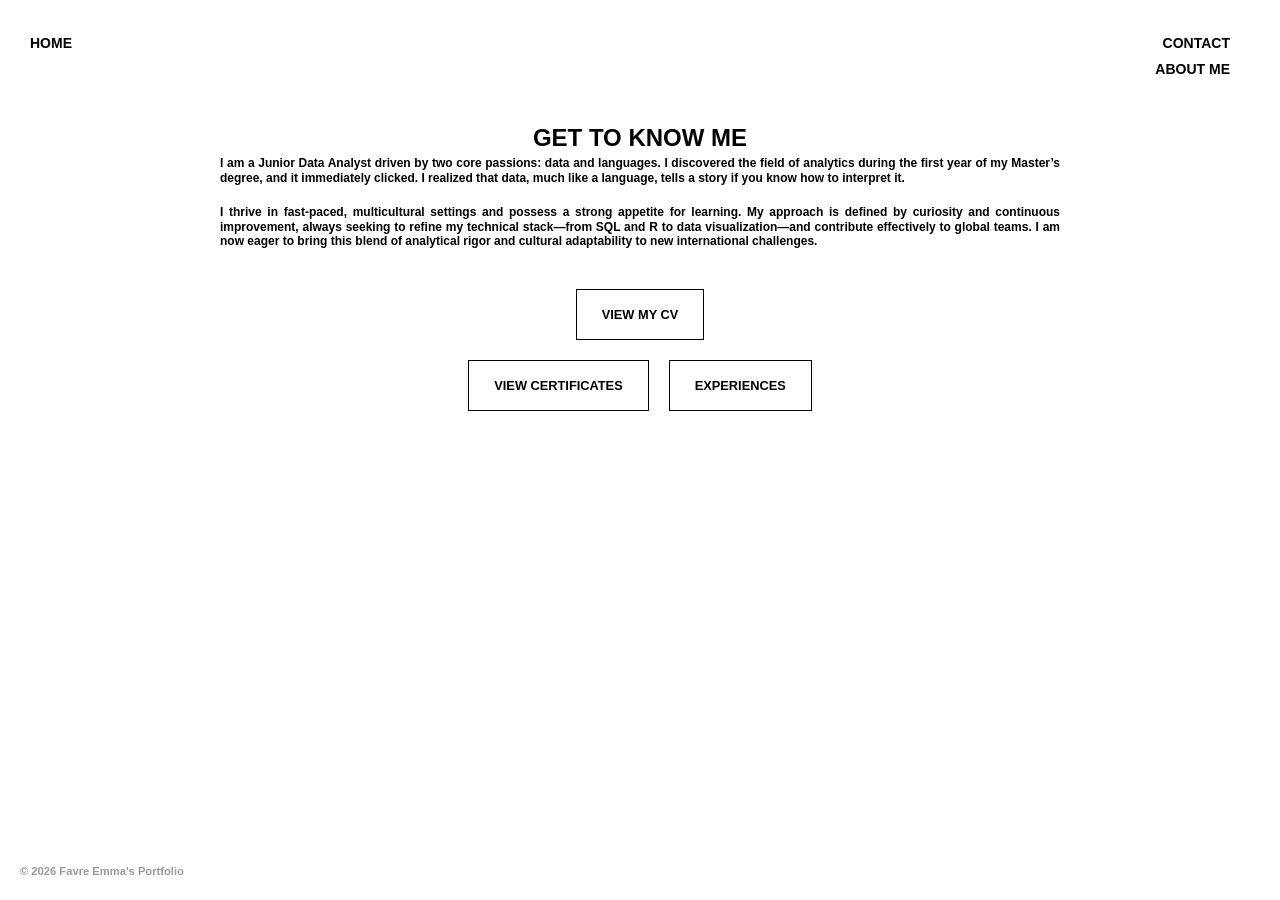
==== commit 5e60f79b: "CV en anglais" ====
--- a/about-me.html
+++ b/about-me.html
@@ -38,7 +38,7 @@
                 box-sizing: border-box;
             }
 
-            /* Taille spécifique pour l'affichage des PDF (CV et Lettre) */
+            /* Taille spécifique pour l'affichage des PDF (CV) */
             .large-modal {
                 max-width: 900px;
                 height: 80vh;
@@ -211,7 +211,6 @@
             
             <div class="document-buttons-container">
                 <div class="document-button" id="toggle-cv" data-lang-fr="VOIR MON CV" data-lang-en="VIEW MY CV">VIEW MY CV</div>
-                <div class="document-button" id="toggle-cover-letter" data-lang-fr="VOIR MA LETTRE DE MOTIVATION" data-lang-en="VIEW MY COVER LETTER">VIEW MY COVER LETTER</div>
             </div>
 
             <div class="document-buttons-container" style="margin-top: 20px;">
@@ -225,17 +224,10 @@
         <span>© 2026 Favre Emma's Portfolio</span>
     </div>
 
-    <div id="cv-modal" class="modal">
+<div id="cv-modal" class="modal">
         <div class="modal-content large-modal">
             <span class="close-button">&times;</span>
-            <embed src="assets/CV_Favre_Emma.pdf" type="application/pdf" width="100%" height="100%">
-        </div>
-    </div>
-
-    <div id="cover-letter-modal" class="modal">
-        <div class="modal-content large-modal">
-            <span class="close-button">&times;</span>
-            <embed src="assets/cover_letter.pdf" type="application/pdf" width="100%" height="100%">
+            <embed type="application/pdf" width="100%" height="100%">
         </div>
     </div>
 
